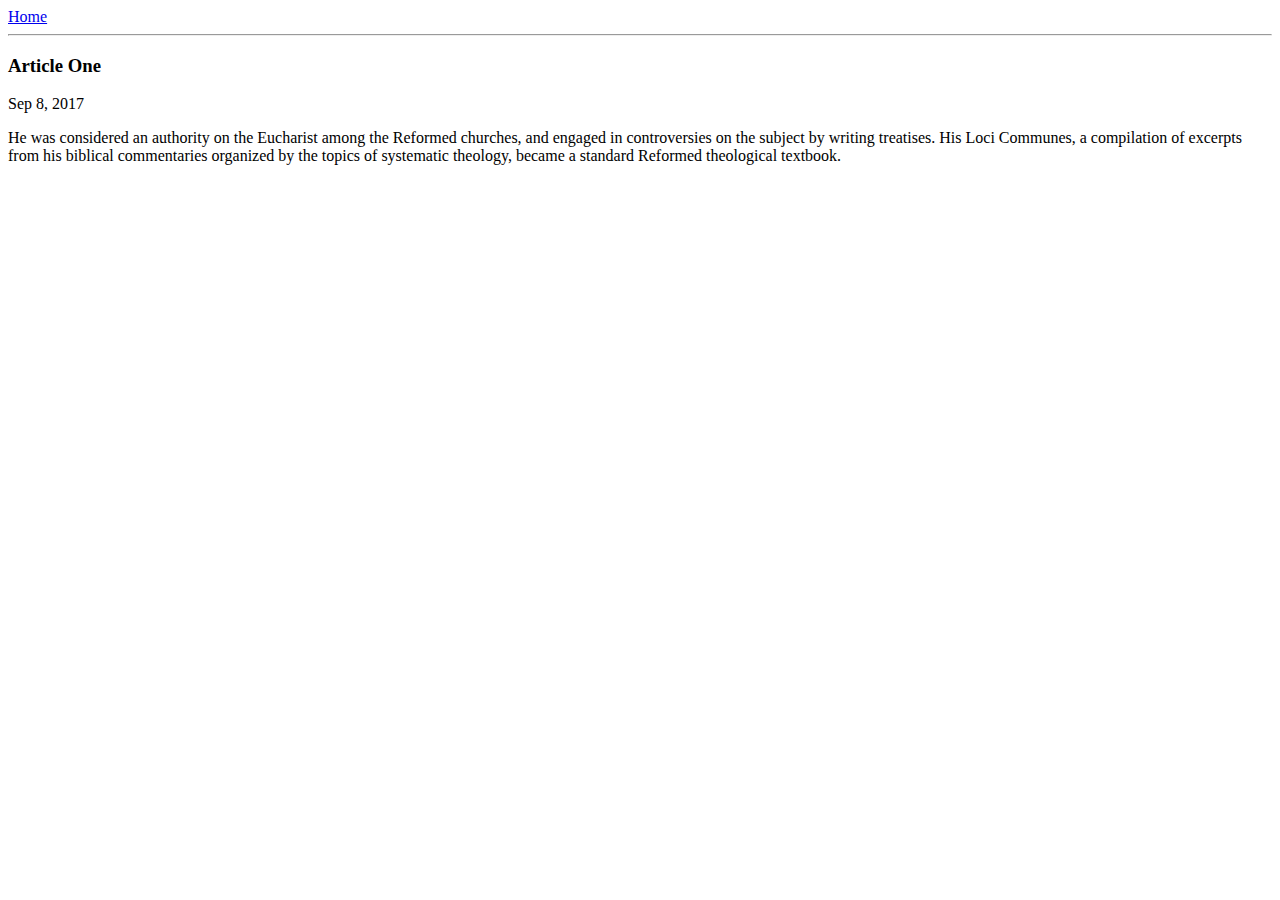
==== article-one.html @ f2c167b0 "[imad-console] Updates article-one.html" ====
<!doctype html>
<html>
    <head>
        <title>
            Article One | Deepa Patil
        </title>
    </head>
    <body>
        <div>
            <a href="/">Home</a>
        </div>
        <hr/>
        <h3>
            Article One
        </h3>
        <div>
            Sep 8, 2017
        </div>
        <div>
            <p>
                
            </p>
            <p>
                
            </p>
            <p>
                 He was considered an authority on the Eucharist among the Reformed churches, and engaged in controversies on the subject by writing treatises. His Loci Communes, a compilation of excerpts from his biblical commentaries organized by the topics of systematic theology, became a standard Reformed theological textbook.
            </p>
        </div>
    </body>
</html>
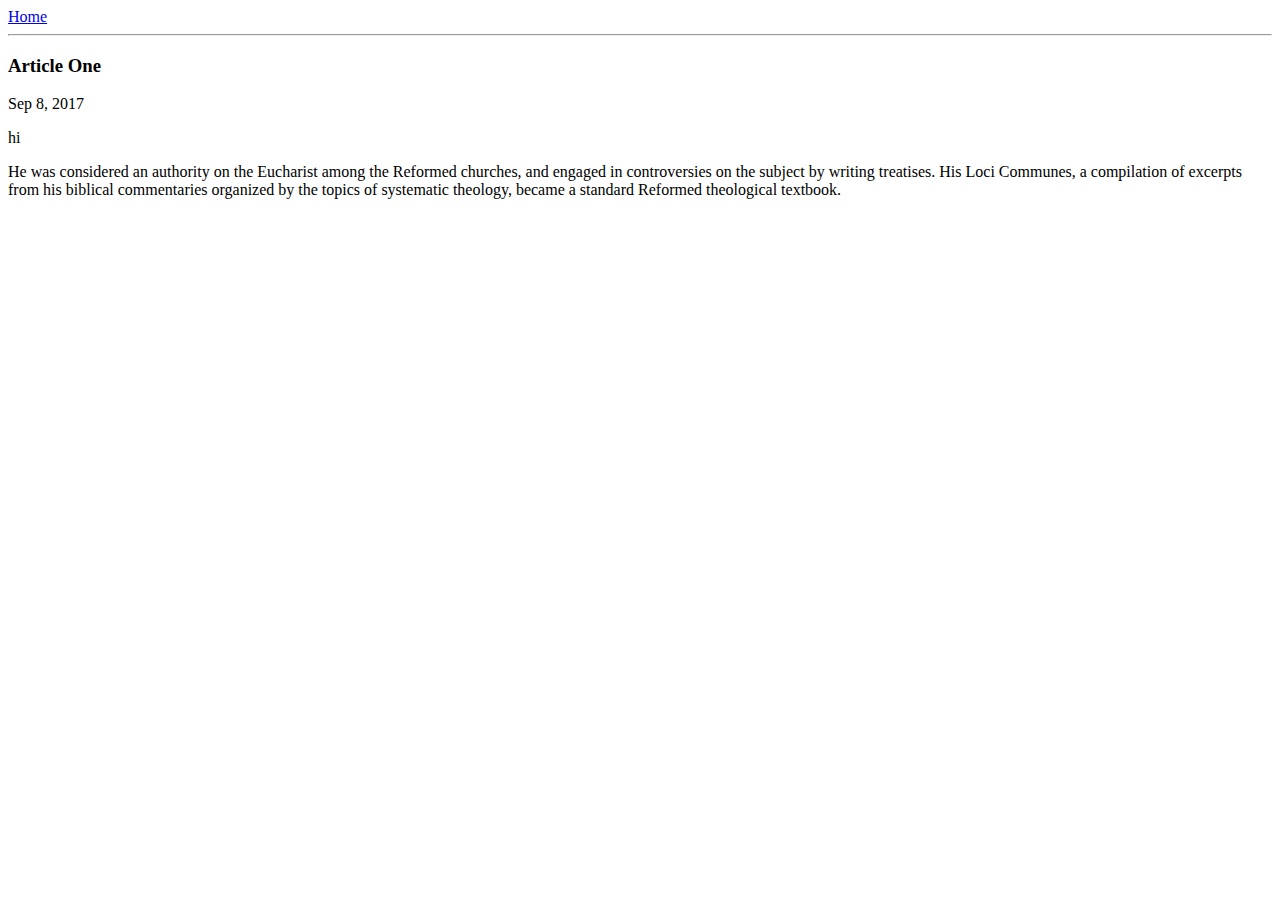
==== commit 194faea5: "[imad-console] Updates article-one.html" ====
--- a/article-one.html
+++ b/article-one.html
@@ -18,7 +18,7 @@
         </div>
         <div>
             <p>
-                
+                hi
             </p>
             <p>
                 
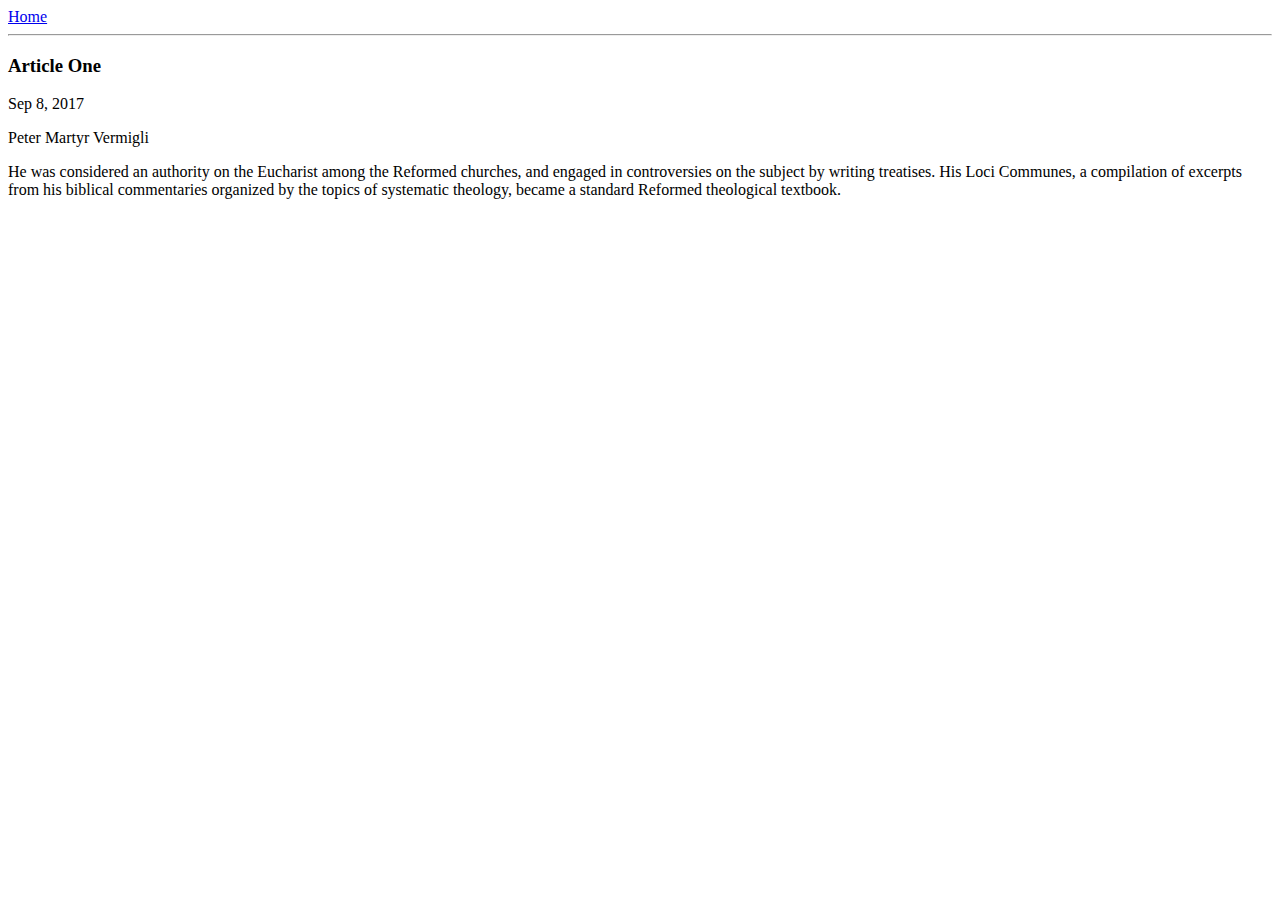
==== commit a3c6b1a7: "[imad-console] Updates article-one.html" ====
--- a/article-one.html
+++ b/article-one.html
@@ -18,7 +18,7 @@
         </div>
         <div>
             <p>
-                hi
+               Peter Martyr Vermigli 
             </p>
             <p>
                 
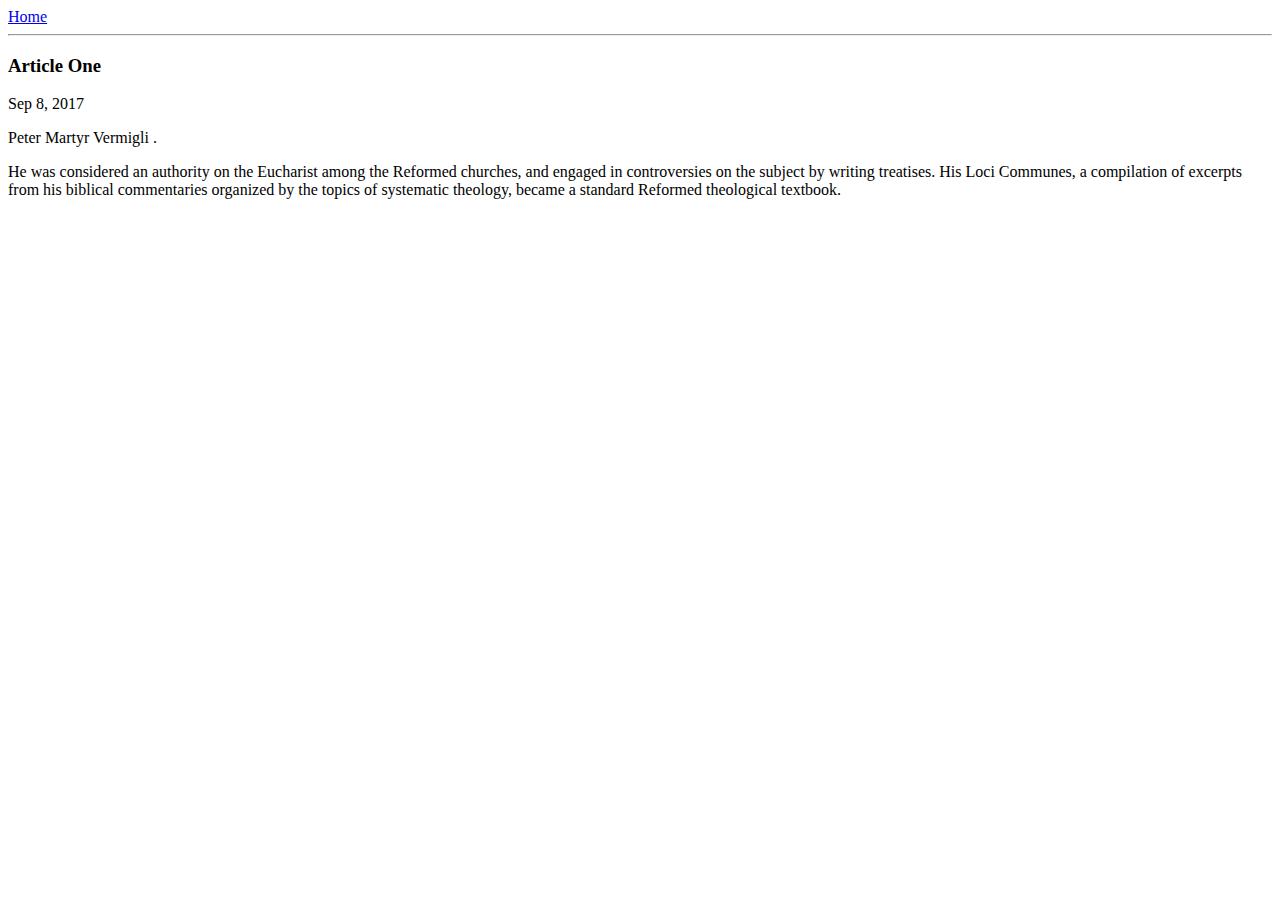
==== commit 3042f9f0: "[imad-console] Updates article-one.html" ====
--- a/article-one.html
+++ b/article-one.html
@@ -18,7 +18,7 @@
         </div>
         <div>
             <p>
-               Peter Martyr Vermigli 
+               Peter Martyr Vermigli .
             </p>
             <p>
                 
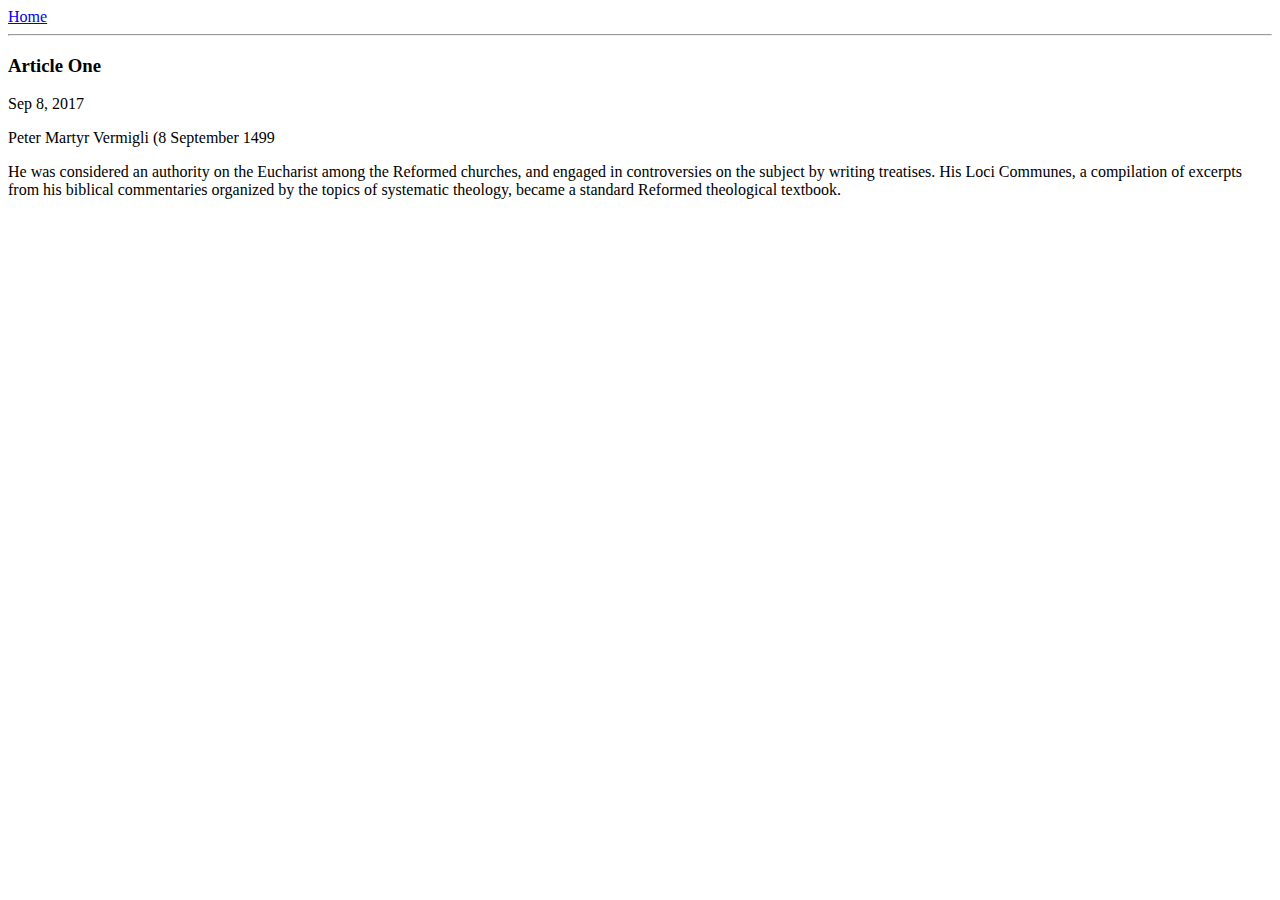
==== commit ea21c6cd: "[imad-console] Updates article-one.html" ====
--- a/article-one.html
+++ b/article-one.html
@@ -18,7 +18,7 @@
         </div>
         <div>
             <p>
-               Peter Martyr Vermigli .
+               Peter Martyr Vermigli  (8 September 1499 
             </p>
             <p>
                 
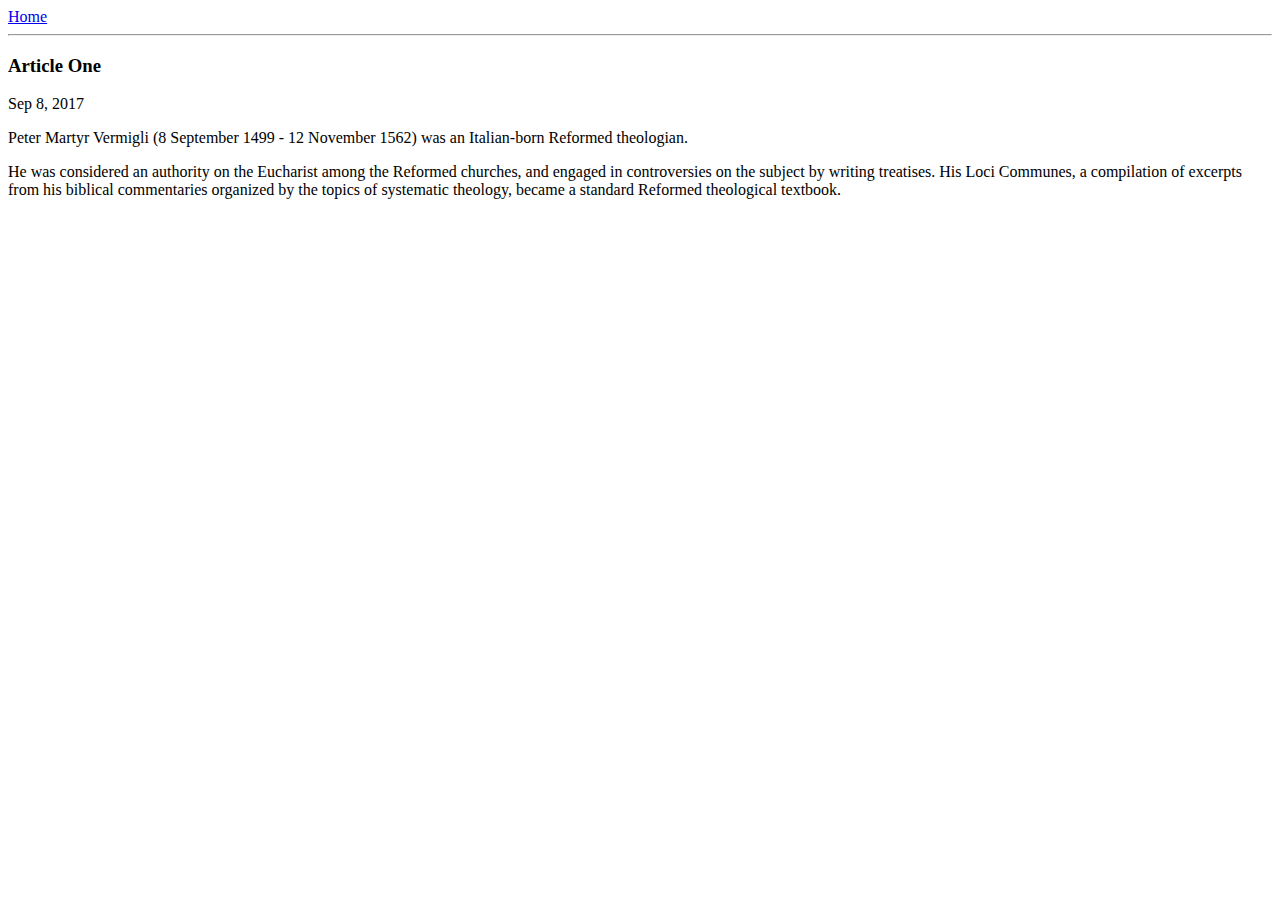
==== commit ff1e38a8: "[imad-console] Updates article-one.html" ====
--- a/article-one.html
+++ b/article-one.html
@@ -18,7 +18,7 @@
         </div>
         <div>
             <p>
-               Peter Martyr Vermigli  (8 September 1499 
+               Peter Martyr Vermigli  (8 September 1499 - 12 November 1562) was an Italian-born Reformed theologian.
             </p>
             <p>
                 
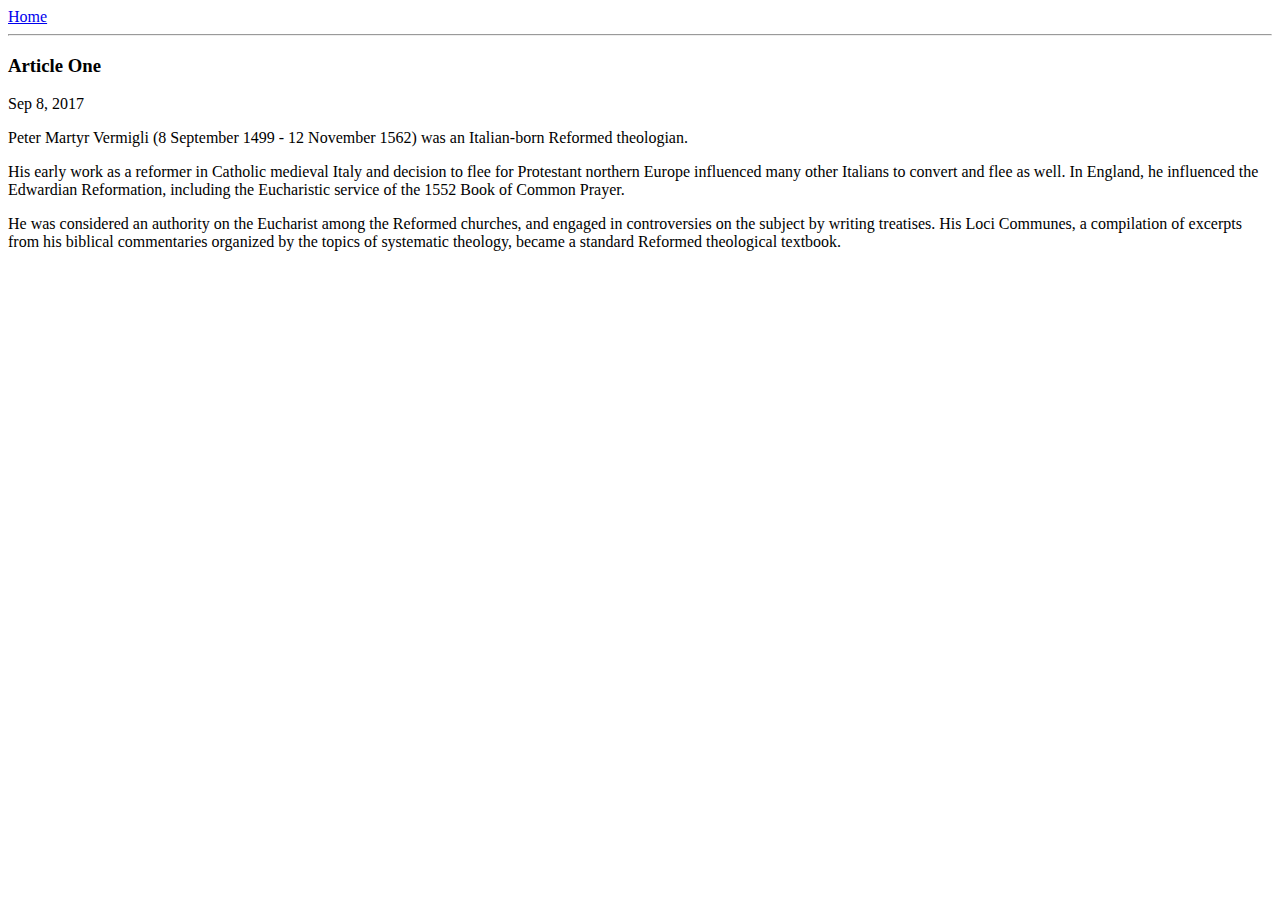
==== commit c76dc745: "[imad-console] Updates article-one.html" ====
--- a/article-one.html
+++ b/article-one.html
@@ -21,7 +21,7 @@
                Peter Martyr Vermigli  (8 September 1499 - 12 November 1562) was an Italian-born Reformed theologian.
             </p>
             <p>
-                
+              His early work as a reformer in Catholic medieval Italy and decision to flee for Protestant northern Europe influenced many other Italians to convert and flee as well. In England, he influenced the Edwardian Reformation, including the Eucharistic service of the 1552 Book of Common Prayer.   
             </p>
             <p>
                  He was considered an authority on the Eucharist among the Reformed churches, and engaged in controversies on the subject by writing treatises. His Loci Communes, a compilation of excerpts from his biblical commentaries organized by the topics of systematic theology, became a standard Reformed theological textbook.
